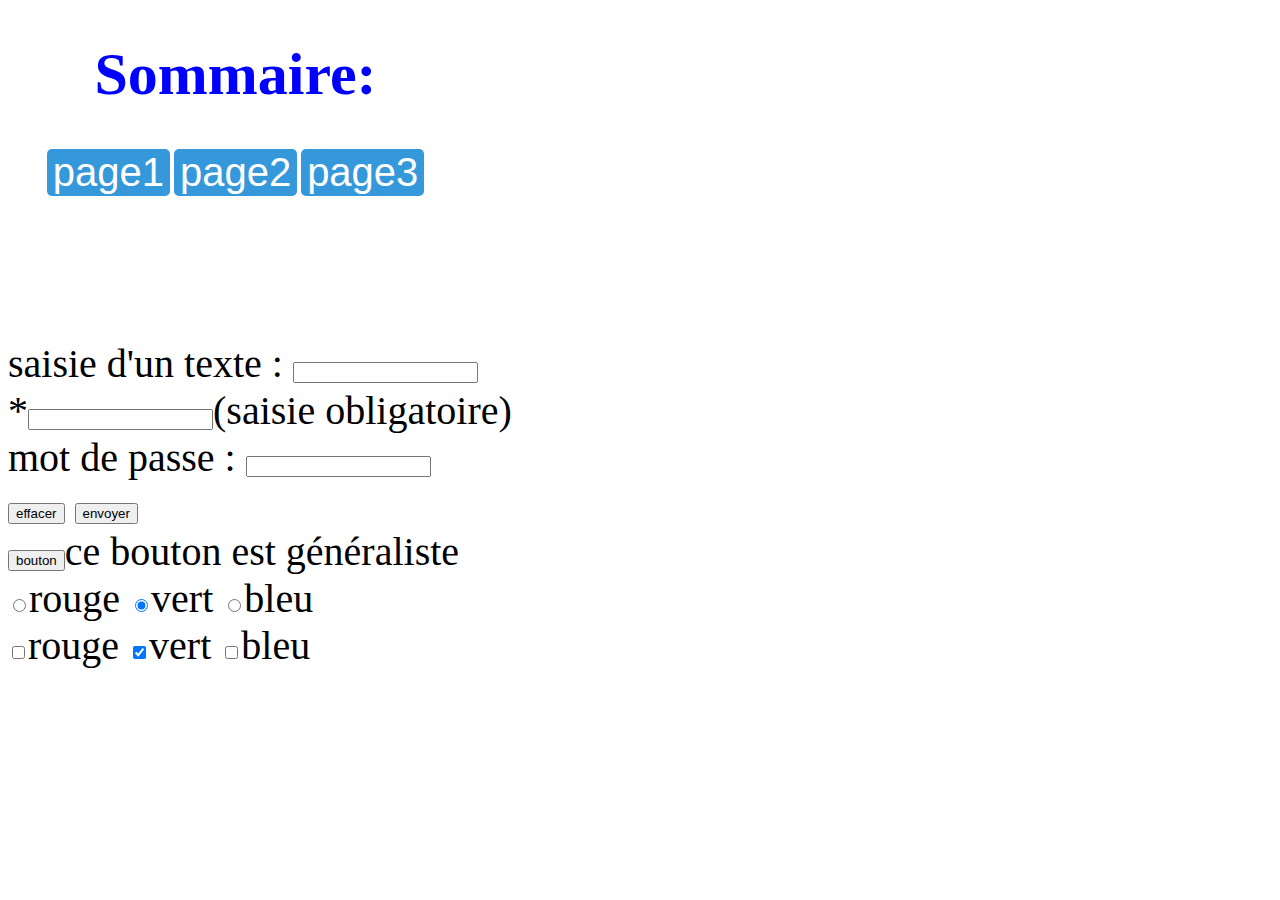
==== Index.html @ 1c360669 "Add files via upload" ====
<!DOCTYPE html>
<html>
    <head>
        <link rel="icon" type="image/ico" href="ep.ico" />
        <link rel="stylesheet" href="Style.css" />
		<meta charset="UTF-8">
        <title> Presentation de l'histoire d'Epic Games.</title>
        <style> 
        </style> 
    </head>
    <body>
        <div>
        <h1>Sommaire:</h1>
        <button id="b0"onclick="window.location.href='page1.html';">page1</button>
        <button id="b01"onclick="window.location.href='page2.html';">page2</button>
        <button id="b02"onclick="window.location.href='page3.html';">page3</button>
        </div>
        <br/>
        <br/>
        <br/>
        <br/>
        <br/>
        <br/>
        <br/>
        <br/>
        <form>
            saisie d'un texte : <input type="text"  />
            <br/>
            *<input type="text" required />(saisie obligatoire)
            <br/>
            mot de passe : <input type="password"  />
            <br/>
            <input type="reset" value="effacer" />    
            <input type="submit" value="envoyer" />
            <br/>
            <input type="button" value="bouton" />ce bouton est généraliste
            <br/>
            <input type="radio" name="couleur" />rouge   
            <input type="radio" name="couleur"  checked />vert    
            <input type="radio" name="couleur"  />bleu
            <br/>
            <input type="checkbox" />rouge    
            <input type="checkbox" checked />vert    
            <input type="checkbox" />bleu 
        </form>
    </body>
</html>
---- Style.css ----
html{
  html::before 
	content: "";
	position: fixed;
	top: 0;
	left: 0;
	width: 100%;
	height: 100%;
	z-index: -1;
	background: radial-gradient(circle, transparent 0%, rgba(255, 255, 255, 0.8) 70%);
	animation: pulse 2s infinite alternate;
}
h1{
	font-size: 60px;
	color: blue;
	text-align: center;
}
a{
	color: color-mix(in srgb, blue 50%, aqua 50%);
	text-align: left;
	font-size: 20px;
}
h2{
	color: blueviolet;
	font-size: 40px;
}

#b1{
	background-color: #3498db; 
	color: #fff; 
	border: none; 
	border-radius: 5px; 
	font-size: 40px;
	margin-left: 80px; 
}
#b2{
	background-color: #3498db; 
	color: #fff; 
	border: none; 
	border-radius: 5px; 
	font-size: 40px;
	margin-left: 10px; 
}
button:hover {
		background-color: #2462a9; 
}
.mg{
	position: fixed;
	width: 3.5%;
	bottom: 20 px;
}
div{
	width: 36%;
	color: purple;
	text-align: center;
}
button{
	background-color: #3498db; 
	color: #fff; 
	border: none; 
	border-radius: 5px; 
	font-size: 40px;
}
#b0{
	background-color: #3498db; 
	color: #fff; 
	border: none; 
	border-radius: 5px; 
	font-size: 40px;
	margin-left: 0x; 
}#b01{
	background-color: #3498db; 
	color: #fff; 
	border: none; 
	border-radius: 5px; 
	font-size: 40px;
	margin-left: 0px; 
}#b02{
	background-color: #3498db; 
	color: #fff; 
	border: none; 
	border-radius: 5px; 
	font-size: 40px;
	margin-left: 0px;
	
}
form{
	width: 50%;
	font-size: 250%;

}
#d1{
	position:absolute;
	bottom:0px;
}
html{
	height:100%;
}
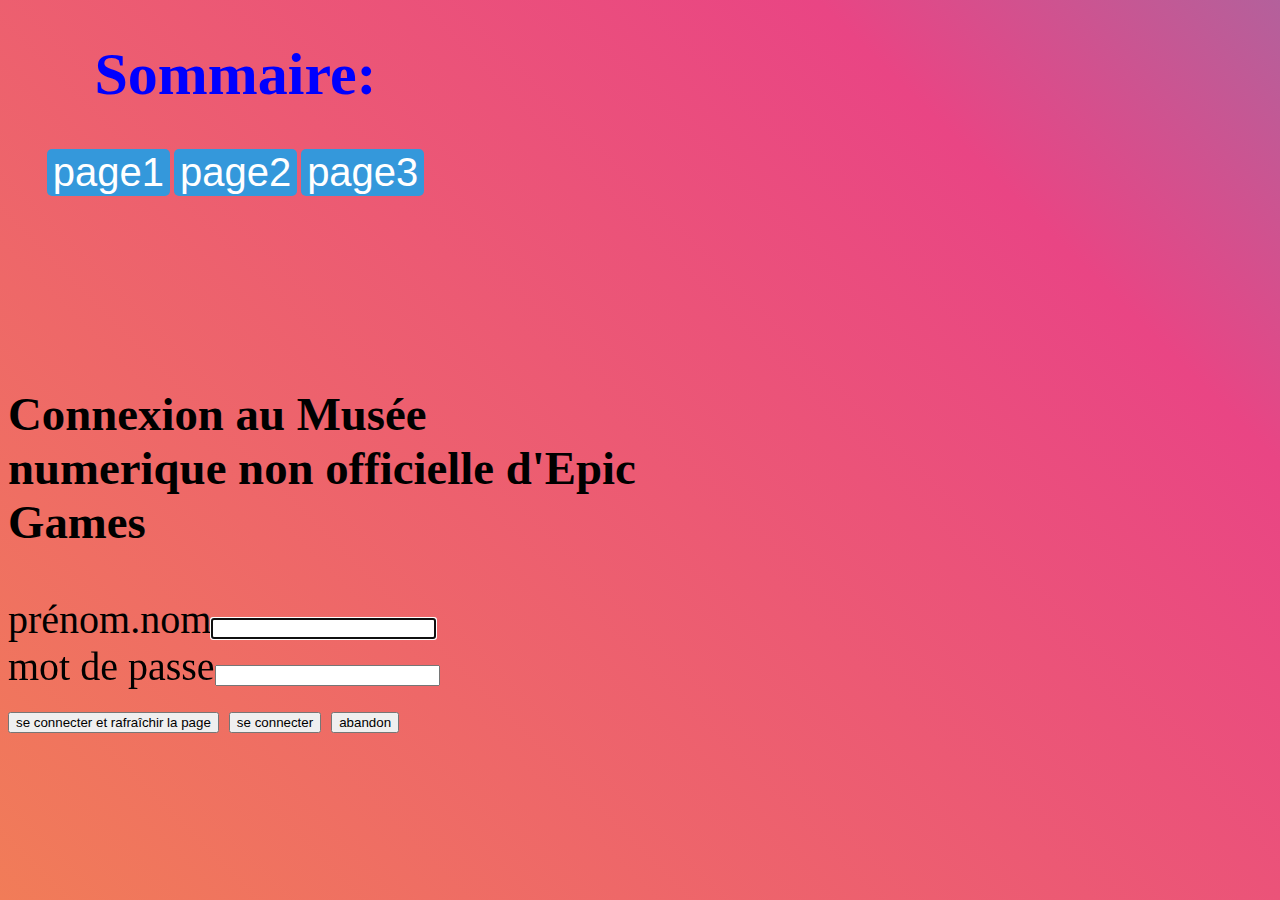
==== commit b5d66944: "Add files via upload" ====
--- a/Index.html
+++ b/Index.html
@@ -23,26 +23,31 @@
         <br/>
         <br/>
         <br/>
-        <form>
-            saisie d'un texte : <input type="text"  />
-            <br/>
-            *<input type="text" required />(saisie obligatoire)
-            <br/>
-            mot de passe : <input type="password"  />
-            <br/>
-            <input type="reset" value="effacer" />    
-            <input type="submit" value="envoyer" />
-            <br/>
-            <input type="button" value="bouton" />ce bouton est généraliste
-            <br/>
-            <input type="radio" name="couleur" />rouge   
-            <input type="radio" name="couleur"  checked />vert    
-            <input type="radio" name="couleur"  />bleu
-            <br/>
-            <input type="checkbox" />rouge    
-            <input type="checkbox" checked />vert    
-            <input type="checkbox" />bleu 
-        </form>
+        <form id="formulaire" method="post" action="">
+            <span id="phychiinfo"></span>
+            <h3>Connexion au Musée numerique non officielle d'Epic Games</h3>
+            <span class="fix">prénom.nom</span><input size="25" id="input_saisie_prenom_nom" type="text" name="prenom_nom" value="">
+            <br>
+            <span class="fix">mot de passe</span><input size="25" type="password" name="Passe" value="" autocomplete="off">
+            <input type="hidden" name="etat_connexion" value="demande_soumise">
+            <br>
+            <input type="submit" name="valider_et_rafraichir" value="se connecter et rafraîchir la page">
+            <input type="submit" name="valider" value="se connecter">
+            <input type="submit" onclick="abandon(event)" value="abandon">
+            </form>
+            <script>
+                if (!!document.getElementById('input_saisie_prenom_nom'))
+                    input_saisie_prenom_nom.focus();
+                
+                function abandon(event) {
+                    event.preventDefault();
+                    parent.formulaire_connexion.innerHTML = '';
+                }
+                
+                try {document.domain = 'page1.html';} catch(e) {}
+                try {document.domain = 'phage2.html';} catch(e) {}
+                try {document.domain = 'phage3.html';} catch(e) {}
+    
+            </script>
     </body>
 </html> 
-
--- a/Style.css
+++ b/Style.css
@@ -1,15 +1,20 @@
 html{
-  html::before 
-	content: "";
-	position: fixed;
-	top: 0;
-	left: 0;
-	width: 100%;
-	height: 100%;
-	z-index: -1;
-	background: radial-gradient(circle, transparent 0%, rgba(255, 255, 255, 0.8) 70%);
-	animation: pulse 2s infinite alternate;
-}
+	  margin:0;
+	  width: 100%;
+	  height: 100%;
+	  position: absolute;
+	  background: linear-gradient(45deg,#F17C58, #E94584, #24AADB , #27DBB1,#FFDC18, #FF3706);
+	  background-size: 600% 100%;
+	  animation: gradient 16s linear infinite;
+	  animation-direction: alternate;
+  }
+  @keyframes gradient {
+	  0%   {background-position: 0% }
+	  25% {background-position: 25%;}
+	  50%  {background-position:50% }
+	  75%{background-position:75%}
+	  100% {background-position: 100%}
+  }
 h1{
 	font-size: 60px;
 	color: blue;
@@ -96,4 +101,3 @@
 html{
 	height:100%;
 }
-
